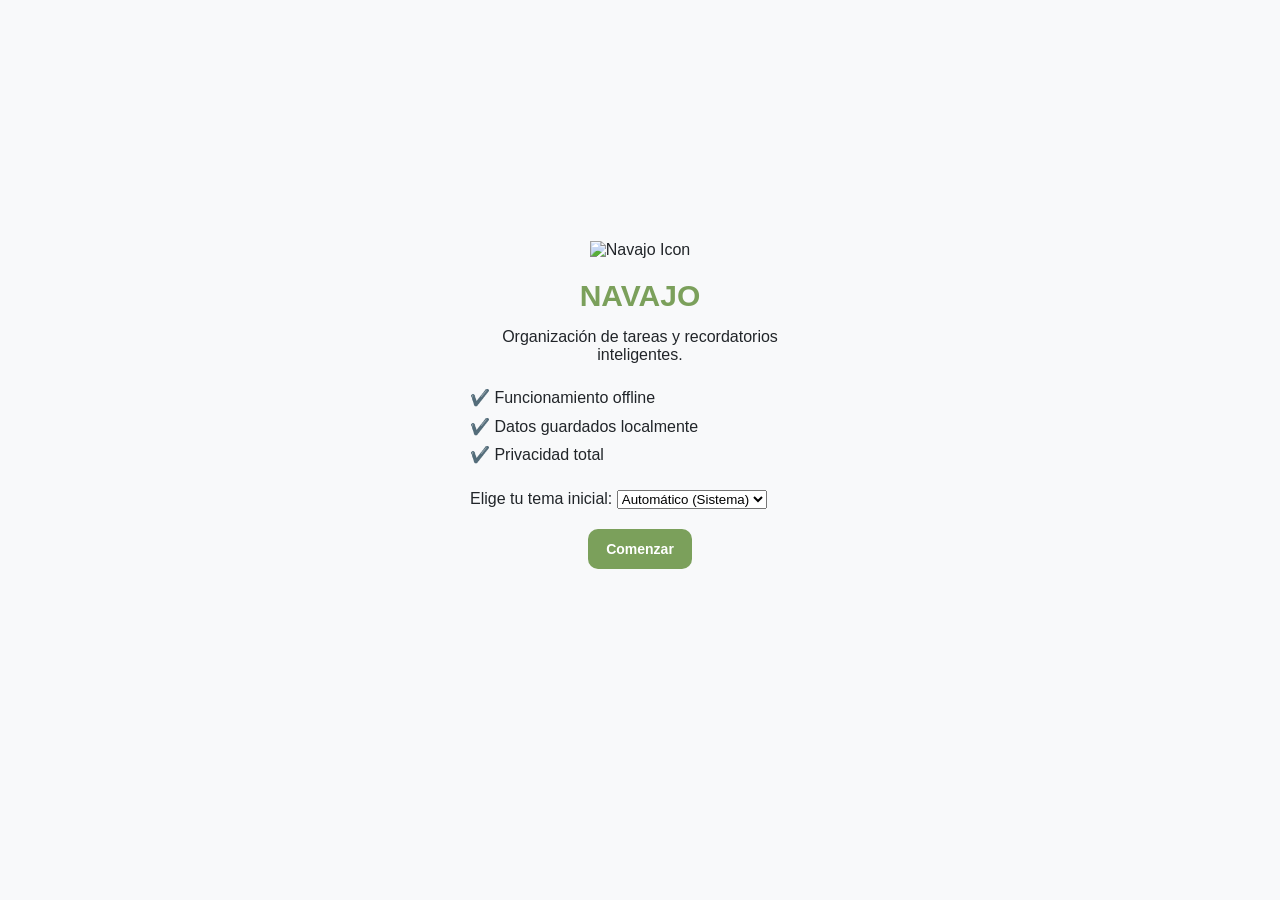
==== index.html @ 9655e23e "Add files via upload" ====
<!DOCTYPE html>
<html lang="es">
<head>
    <meta charset="UTF-8">
    <meta name="viewport" content="width=device-width, initial-scale=1.0, user-scalable=no, maximum-scale=1.0">
    <title>NAVAJO</title>
    <link rel="stylesheet" href="style.css">
    <link rel="manifest" href="manifest.json">
    <meta name="theme-color" content="#7BA05B">
</head>
<body>
    <!-- PANTALLA DE BIENVENIDA -->
    <div id="welcome-screen" class="screen hidden">
        <div class="welcome-content">
            <img src="icons/icon-192.png" alt="Navajo Icon" class="welcome-icon">
            <h1>NAVAJO</h1>
            <p>Organización de tareas y recordatorios inteligentes.</p>
            <ul>
                <li>✔️ Funcionamiento offline</li>
                <li>✔️ Datos guardados localmente</li>
                <li>✔️ Privacidad total</li>
            </ul>
            <div class="theme-select">
                <label>Elige tu tema inicial:</label>
                <select id="welcome-theme">
                    <option value="auto">Automático (Sistema)</option>
                    <option value="light">Claro</option>
                    <option value="dark">Oscuro</option>
                </select>
            </div>
            <button id="btn-start" class="btn primary">Comenzar</button>
        </div>
    </div>

    <!-- PANTALLA PRINCIPAL -->
    <div id="main-screen" class="screen">
        <header>
            <div class="header-top">
                <h2>NAVAJO</h2>
                <div class="header-actions">
                    <button id="btn-settings" class="icon-btn">⚙️</button>
                </div>
            </div>
        </header>

        <!-- Resumen del Día -->
        <div id="daily-summary" class="summary-card">
            <h3 id="summary-date">Hoy</h3>
            <div class="summary-stats">
                <span id="stat-pending">0 pendientes</span> | 
                <span id="stat-completed">0 completadas</span>
            </div>
            <p id="stat-high-priority" class="high-priority-text">0 tareas de alta prioridad</p>
            <div class="progress-bar-bg">
                <div id="progress-bar-fill" class="progress-bar-fill"></div>
            </div>
            <div class="progress-text" id="progress-text">0%</div>
        </div>

        <!-- Lista de tareas -->
        <div id="task-list-container">
            <ul id="task-list"></ul>
        </div>

        <!-- Botón flotante Añadir -->
        <button id="fab-add" class="fab">+</button>
    </div>

    <!-- MODAL AÑADIR/EDITAR TAREA -->
    <div id="task-modal" class="modal hidden">
        <div class="modal-content">
            <h3 id="modal-title">Nueva Tarea</h3>
            <input type="hidden" id="task-id">
            
            <label>Nombre *</label>
            <input type="text" id="task-name" placeholder="Ej. Ir al gimnasio" required>
            
            <label>Descripción (Opcional)</label>
            <textarea id="task-desc" rows="2" placeholder="Detalles de la tarea..."></textarea>
            
            <label>Tipo de repetición</label>
            <select id="task-type">
                <option value="once">Una sola vez</option>
                <option value="daily">Todos los días</option>
                <option value="custom">Días personalizados</option>
            </select>
            
            <div id="custom-days-container" class="hidden custom-days">
                <label><input type="checkbox" value="1"> L</label>
                <label><input type="checkbox" value="2"> M</label>
                <label><input type="checkbox" value="3"> X</label>
                <label><input type="checkbox" value="4"> J</label>
                <label><input type="checkbox" value="5"> V</label>
                <label><input type="checkbox" value="6"> S</label>
                <label><input type="checkbox" value="0"> D</label>
            </div>
            
            <div class="datetime-row">
                <div class="datetime-col" id="date-col">
                    <label>Fecha *</label>
                    <input type="date" id="task-date">
                </div>
                <div class="datetime-col">
                    <label>Hora *</label>
                    <input type="time" id="task-time" required>
                </div>
            </div>
            
            <label>Prioridad</label>
            <select id="task-priority">
                <option value="high">Alta</option>
                <option value="medium" selected>Media</option>
                <option value="low">Baja</option>
            </select>

            <div class="modal-actions">
                <button id="btn-cancel-task" class="btn secondary">Cancelar</button>
                <button id="btn-save-task" class="btn primary">Guardar</button>
            </div>
        </div>
    </div>

    <!-- MODAL CONFIGURACIÓN -->
  <div id="settings-modal" class="modal hidden">
    <div class="modal-content">
        <div class="modal-header">
            <h3>Configuración</h3>
            <button class="icon-btn" id="btn-close-settings">✕</button>
        </div>

        <!-- SECCIÓN 1: APARIENCIA -->
        <div class="settings-section">
            <div class="settings-section-title">Apariencia</div>
            <div class="settings-card">
                <div class="settings-item">
                    <label for="settings-theme">Tema de la app</label>
                    <select id="settings-theme">
                        <option value="auto">Automático</option>
                        <option value="light">Claro</option>
                        <option value="dark">Oscuro</option>
                    </select>
                </div>
            </div>
        </div>

        <!-- SECCIÓN 2: NOTIFICACIONES -->
        <div class="settings-section">
            <div class="settings-section-title">Notificaciones</div>
            <div class="settings-card">
                <div class="settings-item">
                    <label for="settings-notify-before">Avisar antes (mins)</label>
                    <input type="number" id="settings-notify-before" min="0" max="60" value="15">
                </div>
                <div class="settings-item">
                    <label for="settings-notify-exact">Aviso a la hora exacta</label>
                    <label class="switch">
                        <input type="checkbox" id="settings-notify-exact">
                        <span class="slider"></span>
                    </label>
                </div>
            </div>
        </div>

        <!-- SECCIÓN 3: DATOS -->
        <div class="settings-section">
            <div class="settings-section-title">Copia de Seguridad</div>
            <div class="settings-card" style="padding: 12px; gap: 10px;">
                <button class="btn outline" id="btn-export">📤 Exportar Datos</button>
                <button class="btn outline" id="btn-import-trigger">📥 Importar Datos</button>
                <input type="file" id="file-import" class="hidden" accept=".json">
            </div>
        </div>

        <!-- ZONA DE PELIGRO -->
        <div class="settings-section">
            <button class="btn danger" id="btn-reset-app">🗑️ Borrar todos los datos</button>
        </div>
    </div>
</div>

    
    <!-- MODAL CONTEXTUAL DE TAREA -->
    <div id="context-menu" class="context-menu hidden">
        <button id="ctx-edit">✏️ Editar</button>
        <button id="ctx-duplicate">📋 Duplicar</button>
        <button id="ctx-toggle">✅/↩️ Estado</button>
        <button id="ctx-snooze">⏰ Posponer (15m)</button>
        <button id="ctx-delete" class="danger-text">🗑️ Eliminar</button>
    </div>

    <script src="script.js"></script>
</body>
</html>
---- style.css ----
/* ==========================================
   VARIABLES GLOBALES Y TEMAS
   ========================================== */
:root {
    --primary: #7BA05B;
    --primary-light: #A5C28C;
    --bg-color: #F8F9FA;
    --card-bg: #FFFFFF;
    --text-main: #212529;
    --text-muted: #6C757D;
    --border-color: rgba(0, 0, 0, 0.08);
    
    --high-priority: #E63946;
    --high-priority-bg: #FDECEA;
    --medium-priority: #E9C46A;
    --low-priority: #2A9D8F;
    
    --overdue-bg: #FFF0F0;
    --upcoming-bg: #F4F8F1;
    --completed-bg: #E9F2E4;
}

body.dark-mode {
    --bg-color: #121212;
    --card-bg: #1E1E1E;
    --text-main: #E0E0E0;
    --text-muted: #A0A0A0;
    --border-color: rgba(255, 255, 255, 0.1);
    
    --high-priority-bg: #3A1B1B;
    --overdue-bg: #3A1B1B;
    --upcoming-bg: #1D2A1D;
    --completed-bg: #1B291B;
}

/* ==========================================
   RESET Y ESTRUCTURA BASE
   ========================================== */
* {
    box-sizing: border-box;
    margin: 0;
    padding: 0;
    font-family: -apple-system, BlinkMacSystemFont, "Segoe UI", Roboto, Helvetica, Arial, sans-serif;
    -webkit-tap-highlight-color: transparent;
}

body {
    background-color: var(--bg-color);
    color: var(--text-main);
    display: flex;
    justify-content: center;
    min-height: 100vh;
    overflow-x: hidden;
}

.hidden { display: none !important; }

/* Contenedor principal centrado */
.screen {
    width: 100%;
    max-width: 600px;
    min-height: 100vh;
    position: relative;
    padding-bottom: 90px;
    margin: 0 auto;
}

/* REGULACIÓN GLOBAL DE CHECKBOXES Y RADIOS (PREVIENE ENSANCHAMIENTO) */
input[type="checkbox"],
input[type="radio"] {
    width: auto !important;
    height: 18px;
    width: 18px !important;
    flex-shrink: 0;
    cursor: pointer;
    accent-color: var(--primary);
}

/* ==========================================
   HEADER Y RESUMEN DEL DÍA
   ========================================== */
header {
    padding: 24px 20px 16px;
    background-color: var(--bg-color);
    position: sticky;
    top: 0;
    z-index: 10;
}

.header-top {
    display: flex;
    justify-content: space-between;
    align-items: center;
}

.header-top h2 { 
    font-weight: 700; 
    letter-spacing: 0.5px; 
}

.icon-btn {
    background: none;
    border: none;
    font-size: 24px;
    color: var(--text-main);
    cursor: pointer;
    padding: 8px;
    border-radius: 50%;
    display: flex;
    align-items: center;
    justify-content: center;
}

.summary-card {
    background-color: var(--card-bg);
    margin: 0 20px 24px;
    padding: 20px;
    border-radius: 16px;
    box-shadow: 0 4px 12px rgba(0, 0, 0, 0.03);
}

.summary-stats { font-size: 14px; color: var(--text-muted); margin: 6px 0; }
.high-priority-text { font-size: 13px; color: var(--high-priority); font-weight: bold; margin-bottom: 12px; }
.progress-bar-bg { width: 100%; height: 8px; background-color: var(--bg-color); border-radius: 4px; overflow: hidden; }
.progress-bar-fill { height: 100%; background-color: var(--primary); width: 0%; transition: width 0.3s ease; }
.progress-text { font-size: 12px; text-align: right; margin-top: 6px; color: var(--text-muted); }

/* ==========================================
   LISTA DE TAREAS
   ========================================== */
#task-list-container { padding: 0 20px; }
#task-list { list-style: none; }

.task-item {
    background-color: var(--card-bg);
    border-radius: 14px;
    padding: 16px 18px;
    margin-bottom: 14px;
    box-shadow: 0 2px 6px rgba(0, 0, 0, 0.03);
    display: flex;
    flex-direction: column;
    transition: transform 0.2s ease, opacity 0.2s ease;
    will-change: transform, opacity;
    touch-action: pan-y;
    cursor: pointer;
    border-left: 5px solid transparent;
}

.task-item.swiping { transition: none; }
.task-item.priority-high { border-left-color: var(--high-priority); }
.task-item.priority-medium { border-left-color: var(--medium-priority); }
.task-item.priority-low { border-left-color: var(--low-priority); }

.task-item.status-overdue { background-color: var(--overdue-bg); }
.task-item.status-upcoming { background-color: var(--upcoming-bg); }
.task-item.status-completed { 
    background-color: var(--completed-bg); 
    opacity: 0.7; 
    border-left-color: var(--primary);
}
.task-item.status-completed .task-title { text-decoration: line-through; }

.task-header { display: flex; justify-content: space-between; align-items: center; }
.task-title { font-size: 16px; font-weight: 500; }
.task-time { font-size: 14px; color: var(--text-muted); font-weight: 500; }

.task-details {
    margin-top: 12px;
    font-size: 14px;
    color: var(--text-muted);
    display: none;
    border-top: 1px solid var(--border-color);
    padding-top: 12px;
    line-height: 1.5;
}
.task-item.expanded .task-details { display: block; animation: fadeIn 0.2s ease; }

/* ==========================================
   MODALES Y CONFIGURACIÓN (TAMAÑOS CONTROLADOS)
   ========================================== */
.modal {
    position: fixed; 
    top: 0; left: 0; 
    width: 100%; height: 100%;
    background: rgba(0, 0, 0, 0.4); 
    z-index: 200;
    display: flex; 
    justify-content: center; 
    align-items: flex-end;
    padding: 16px;
    backdrop-filter: blur(4px);
}

.modal-content {
    background: var(--card-bg); 
    width: 100%; 
    max-width: 480px; /* Tamaño recogido y perfecto para móviles y escritorio */
    border-radius: 20px; 
    padding: 20px 18px;
    max-height: 85vh; 
    overflow-y: auto;
    overflow-x: hidden; /* Evita cualquier desplazamiento horizontal */
    animation: slideUp 0.3s cubic-bezier(0.16, 1, 0.3, 1);
    box-shadow: 0 -8px 30px rgba(0, 0, 0, 0.15);
    margin: 0 auto;
}

.modal-header {
    display: flex;
    justify-content: space-between;
    align-items: center;
    margin-bottom: 18px;
    padding-bottom: 10px;
    border-bottom: 1px solid var(--border-color);
}

.modal-header h3 {
    font-size: 18px;
    font-weight: 700;
}

/* SECCIONES Y TARJETAS DE CONFIGURACIÓN */
.settings-section {
    margin-bottom: 20px;
}

.settings-section-title {
    font-size: 11px;
    font-weight: 700;
    text-transform: uppercase;
    letter-spacing: 0.8px;
    color: var(--text-muted);
    margin-bottom: 8px;
    padding-left: 2px;
}

.settings-card {
    background-color: var(--bg-color);
    border-radius: 14px;
    padding: 0 14px;
    display: flex;
    flex-direction: column;
}

.settings-item {
    display: flex;
    justify-content: space-between;
    align-items: center;
    padding: 12px 0;
    border-bottom: 1px solid var(--border-color);
    gap: 12px;
    width: 100%;
}

.settings-item:last-child {
    border-bottom: none;
}

.settings-item label {
    font-size: 14px;
    font-weight: 500;
    color: var(--text-main);
    margin: 0;
    flex: 1;
}

/* ELEMENTOS DE LA DERECHA EN AJUSTES (CONTENIDOS Y COMPACTOS) */
.settings-item select, 
.settings-item input[type="number"],
.settings-item input[type="text"] {
    width: auto;
    max-width: 120px;
    padding: 6px 10px;
    font-size: 13px;
    flex-shrink: 0;
    border-radius: 8px;
}

/* ENTRADAS DE FORMULARIO GENERAL (TIPO TEXTO, FECHA, ETC.) */
.modal label { 
    display: block; 
    margin: 14px 0 6px; 
    font-size: 13px; 
    font-weight: 600; 
    color: var(--text-muted); 
}

.modal input[type="text"], 
.modal input[type="date"], 
.modal input[type="time"], 
.modal input[type="number"], 
.modal select, 
.modal textarea {
    width: 100%; 
    padding: 10px 12px; 
    border: 1px solid var(--border-color);
    border-radius: 10px; 
    background: var(--bg-color); 
    color: var(--text-main);
    font-size: 14px;
    outline: none;
    transition: border-color 0.2s ease;
}

.modal input:focus, .modal select:focus, .modal textarea:focus {
    border-color: var(--primary);
}

.datetime-row { 
    display: flex; 
    gap: 10px; 
    margin-top: 4px;
}
.datetime-col { flex: 1; }

.custom-days { 
    display: flex; 
    gap: 8px; 
    margin-top: 10px; 
    flex-wrap: wrap; 
}

.custom-days label { 
    background: var(--bg-color); 
    padding: 8px 12px; 
    border-radius: 18px; 
    margin: 0; 
    display: flex; 
    align-items: center; 
    gap: 6px; 
    font-size: 13px;
    cursor: pointer;
    border: 1px solid var(--border-color);
    width: auto;
}

/* ==========================================
   DESLIZADOR / SWITCH (BLINDADO Y FIJO)
   ========================================== */
.switch {
    position: relative !important;
    display: inline-block !important;
    width: 36px !important;
    min-width: 36px !important;
    max-width: 36px !important;
    height: 20px !important;
    min-height: 20px !important;
    max-height: 20px !important;
    flex: 0 0 36px !important; /* Impide rigurosamente que Flexbox lo estire */
    margin: 0 !important;
}

.switch input {
    opacity: 0 !important;
    width: 0 !important;
    height: 0 !important;
    margin: 0 !important;
}

.slider {
    position: absolute !important;
    cursor: pointer;
    top: 0; left: 0; right: 0; bottom: 0;
    background-color: #D1D1D6;
    transition: .3s cubic-bezier(0.16, 1, 0.3, 1);
    border-radius: 20px;
    width: 100% !important;
    height: 100% !important;
}

.slider:before {
    position: absolute;
    content: "";
    height: 14px !important;
    width: 14px !important;
    left: 3px !important;
    bottom: 3px !important;
    background-color: white;
    transition: .3s cubic-bezier(0.16, 1, 0.3, 1);
    border-radius: 50%;
    box-shadow: 0 1px 3px rgba(0,0,0,0.2);
}

input:checked + .slider {
    background-color: var(--primary);
}

input:checked + .slider:before {
    transform: translateX(16px) !important;
}


/* ==========================================
   BOTONES Y ACCIONES
   ========================================== */
.modal-actions { 
    display: flex; 
    justify-content: flex-end; 
    gap: 10px; 
    margin-top: 24px; 
}

.btn { 
    padding: 12px 18px; 
    border-radius: 10px; 
    border: none; 
    font-size: 14px; 
    cursor: pointer; 
    font-weight: 600;
    display: inline-flex;
    align-items: center;
    justify-content: center;
    gap: 6px;
    transition: transform 0.1s ease, opacity 0.2s ease;
}

.btn:active { transform: scale(0.98); opacity: 0.9; }

.btn.primary { background-color: var(--primary); color: white; }
.btn.secondary { background-color: var(--bg-color); color: var(--text-main); border: 1px solid var(--border-color); }
.btn.outline { background-color: transparent; color: var(--text-main); border: 1px solid var(--border-color); width: 100%; margin-bottom: 6px; }
.btn.danger { background-color: var(--high-priority); color: white; width: 100%; margin-top: 10px; }

.fab {
    position: fixed; 
    bottom: 30px; 
    right: 30px;
    width: 56px; 
    height: 56px;
    background-color: var(--primary); 
    color: white;
    border: none; 
    border-radius: 50%;
    font-size: 28px; 
    box-shadow: 0 6px 16px rgba(123, 160, 91, 0.4);
    cursor: pointer; 
    z-index: 100;
    display: flex; 
    justify-content: center; 
    align-items: center;
}

/* ==========================================
   MENÚ CONTEXTUAL Y PANTALLAS SECUNDARIAS
   ========================================== */
.context-menu {
    position: fixed; 
    background: var(--card-bg); 
    border-radius: 14px;
    box-shadow: 0 8px 24px rgba(0, 0, 0, 0.18); 
    z-index: 300;
    display: flex; 
    flex-direction: column; 
    overflow: hidden;
    min-width: 180px;
}

.context-menu button {
    padding: 14px 18px; 
    border: none; 
    background: transparent;
    text-align: left; 
    font-size: 14px; 
    color: var(--text-main);
    border-bottom: 1px solid var(--border-color);
    cursor: pointer;
}

.context-menu button:last-child { border-bottom: none; }
.context-menu .danger-text { color: var(--high-priority); }

#welcome-screen { display: flex; justify-content: center; align-items: center; text-align: center; background: var(--bg-color);}
.welcome-content { max-width: 400px; padding: 30px; }
.welcome-icon { width: 120px; margin-bottom: 20px; }
.welcome-content h1 { font-size: 30px; color: var(--primary); margin-bottom: 15px; }
.welcome-content ul { text-align: left; margin: 20px 0; list-style: none; line-height: 1.8;}
.theme-select { margin: 20px 0; text-align: left; }
.install-hint { font-size: 12px; color: var(--text-muted); margin-top: 20px; }

/* ANIMACIONES */
@keyframes slideUp { from { transform: translateY(100%); } to { transform: translateY(0); } }
@keyframes fadeIn { from { opacity: 0; } to { opacity: 1; } }
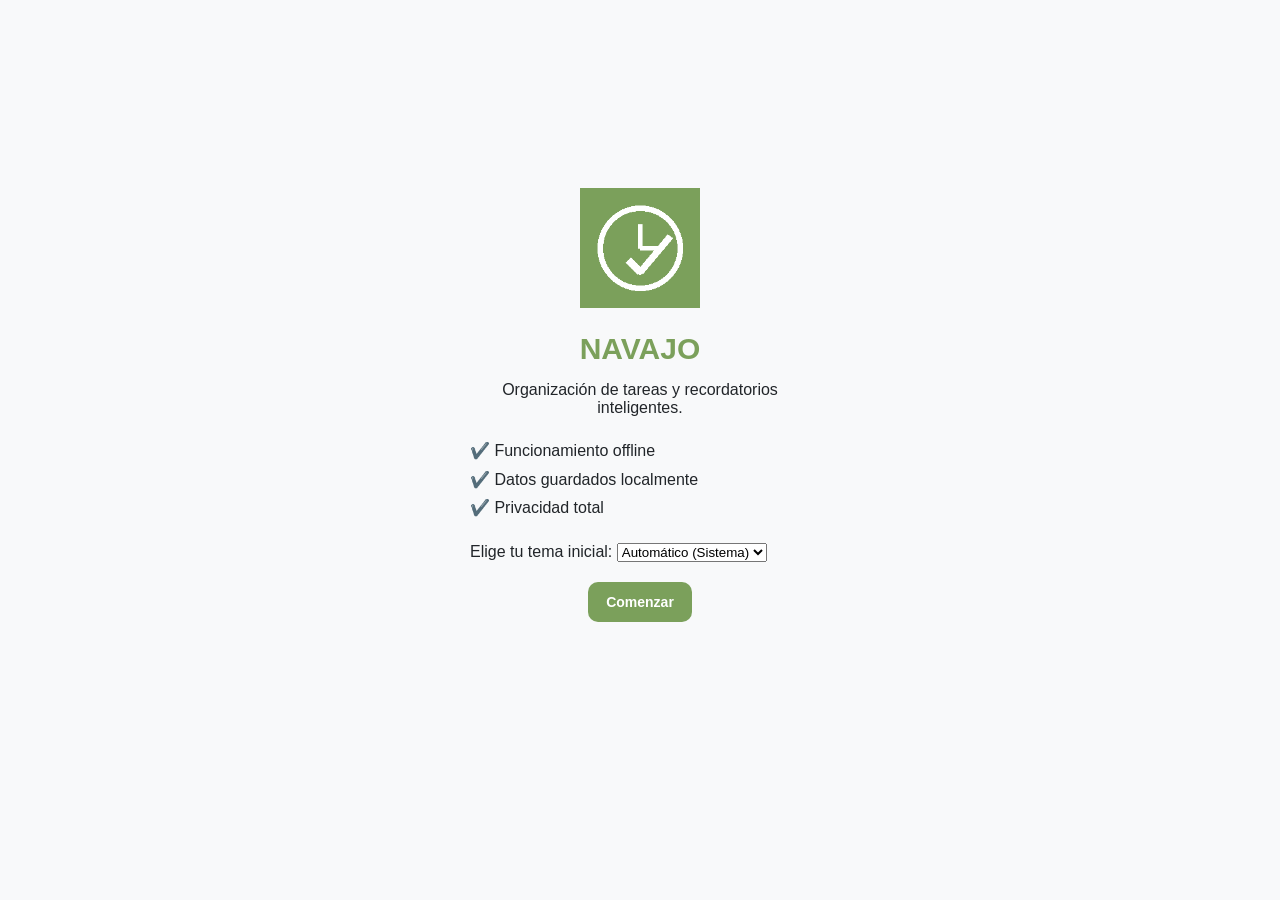
==== commit 8db25a72: "Enhance settings modal and add install button styles Added CSS styles for hiding the PWA install but" ====
--- a/index.html
+++ b/index.html
@@ -7,6 +7,12 @@
     <link rel="stylesheet" href="style.css">
     <link rel="manifest" href="manifest.json">
     <meta name="theme-color" content="#7BA05B">
+    <style>
+        /* Estilo rápido para ocultar el botón de descarga cuando ya esté instalada */
+        .hidden-install {
+            display: none !important;
+        }
+    </style>
 </head>
 <body>
     <!-- PANTALLA DE BIENVENIDA -->
@@ -38,6 +44,8 @@
             <div class="header-top">
                 <h2>NAVAJO</h2>
                 <div class="header-actions">
+                    <!-- Botón de descarga/instalación PWA (Solo visible en navegador web si se puede instalar) -->
+                    <button id="btn-install" class="icon-btn hidden-install" title="Instalar Aplicación">📲</button>
                     <button id="btn-settings" class="icon-btn">⚙️</button>
                 </div>
             </div>
@@ -121,63 +129,62 @@
     </div>
 
     <!-- MODAL CONFIGURACIÓN -->
-  <div id="settings-modal" class="modal hidden">
-    <div class="modal-content">
-        <div class="modal-header">
-            <h3>Configuración</h3>
-            <button class="icon-btn" id="btn-close-settings">✕</button>
-        </div>
-
-        <!-- SECCIÓN 1: APARIENCIA -->
-        <div class="settings-section">
-            <div class="settings-section-title">Apariencia</div>
-            <div class="settings-card">
-                <div class="settings-item">
-                    <label for="settings-theme">Tema de la app</label>
-                    <select id="settings-theme">
-                        <option value="auto">Automático</option>
-                        <option value="light">Claro</option>
-                        <option value="dark">Oscuro</option>
-                    </select>
-                </div>
-            </div>
-        </div>
-
-        <!-- SECCIÓN 2: NOTIFICACIONES -->
-        <div class="settings-section">
-            <div class="settings-section-title">Notificaciones</div>
-            <div class="settings-card">
-                <div class="settings-item">
-                    <label for="settings-notify-before">Avisar antes (mins)</label>
-                    <input type="number" id="settings-notify-before" min="0" max="60" value="15">
-                </div>
-                <div class="settings-item">
-                    <label for="settings-notify-exact">Aviso a la hora exacta</label>
-                    <label class="switch">
-                        <input type="checkbox" id="settings-notify-exact">
-                        <span class="slider"></span>
-                    </label>
-                </div>
-            </div>
-        </div>
-
-        <!-- SECCIÓN 3: DATOS -->
-        <div class="settings-section">
-            <div class="settings-section-title">Copia de Seguridad</div>
-            <div class="settings-card" style="padding: 12px; gap: 10px;">
-                <button class="btn outline" id="btn-export">📤 Exportar Datos</button>
-                <button class="btn outline" id="btn-import-trigger">📥 Importar Datos</button>
-                <input type="file" id="file-import" class="hidden" accept=".json">
-            </div>
-        </div>
-
-        <!-- ZONA DE PELIGRO -->
-        <div class="settings-section">
-            <button class="btn danger" id="btn-reset-app">🗑️ Borrar todos los datos</button>
-        </div>
-    </div>
-</div>
-
+    <div id="settings-modal" class="modal hidden">
+        <div class="modal-content">
+            <div class="modal-header">
+                <h3>Configuración</h3>
+                <button class="icon-btn" id="btn-close-settings">✕</button>
+            </div>
+
+            <!-- SECCIÓN 1: APARIENCIA -->
+            <div class="settings-section">
+                <div class="settings-section-title">Apariencia</div>
+                <div class="settings-card">
+                    <div class="settings-item">
+                        <label for="settings-theme">Tema de la app</label>
+                        <select id="settings-theme">
+                            <option value="auto">Automático</option>
+                            <option value="light">Claro</option>
+                            <option value="dark">Oscuro</option>
+                        </select>
+                    </div>
+                </div>
+            </div>
+
+            <!-- SECCIÓN 2: NOTIFICACIONES -->
+            <div class="settings-section">
+                <div class="settings-section-title">Notificaciones</div>
+                <div class="settings-card">
+                    <div class="settings-item">
+                        <label for="settings-notify-before">Avisar antes (mins)</label>
+                        <input type="number" id="settings-notify-before" min="0" max="60" value="15">
+                    </div>
+                    <div class="settings-item">
+                        <label for="settings-notify-exact">Aviso a la hora exacta</label>
+                        <label class="switch">
+                            <input type="checkbox" id="settings-notify-exact">
+                            <span class="slider"></span>
+                        </label>
+                    </div>
+                </div>
+            </div>
+
+            <!-- SECCIÓN 3: DATOS -->
+            <div class="settings-section">
+                <div class="settings-section-title">Copia de Seguridad</div>
+                <div class="settings-card" style="padding: 12px; gap: 10px;">
+                    <button class="btn outline" id="btn-export">📤 Exportar Datos</button>
+                    <button class="btn outline" id="btn-import-trigger">📥 Importar Datos</button>
+                    <input type="file" id="file-import" class="hidden" accept=".json">
+                </div>
+            </div>
+
+            <!-- ZONA DE PELIGRO -->
+            <div class="settings-section">
+                <button class="btn danger" id="btn-reset-app">🗑️ Borrar todos los datos</button>
+            </div>
+        </div>
+    </div>
     
     <!-- MODAL CONTEXTUAL DE TAREA -->
     <div id="context-menu" class="context-menu hidden">
@@ -189,5 +196,41 @@
     </div>
 
     <script src="script.js"></script>
+    <script>
+        // Script de gestión para la instalación del botón PWA en la cabecera
+        let deferredPromptPWA = null;
+        const btnInstallApp = document.getElementById('btn-install');
+
+        window.addEventListener('beforeinstallprompt', (e) => {
+            e.preventDefault();
+            deferredPromptPWA = e;
+            // Mostrar el botón de descarga solo si la app NO está instalada y se puede instalar
+            if (btnInstallApp) {
+                btnInstallApp.classList.remove('hidden-install');
+            }
+        });
+
+        if (btnInstallApp) {
+            btnInstallApp.addEventListener('click', async () => {
+                if (deferredPromptPWA) {
+                    deferredPromptPWA.prompt();
+                    const { outcome } = await deferredPromptPWA.userChoice;
+                    if (outcome === 'accepted') {
+                        btnInstallApp.classList.add('hidden-install');
+                    }
+                    deferredPromptPWA = null;
+                }
+            });
+        }
+
+        // Detectar si ya se está ejecutando como PWA instalada para ocultar el botón por seguridad
+        window.addEventListener('DOMContentLoaded', () => {
+            if (window.matchMedia('(display-mode: standalone)').matches || window.navigator.standalone === true) {
+                if (btnInstallApp) {
+                    btnInstallApp.classList.add('hidden-install');
+                }
+            }
+        });
+    </script>
 </body>
-</html>+</html>
